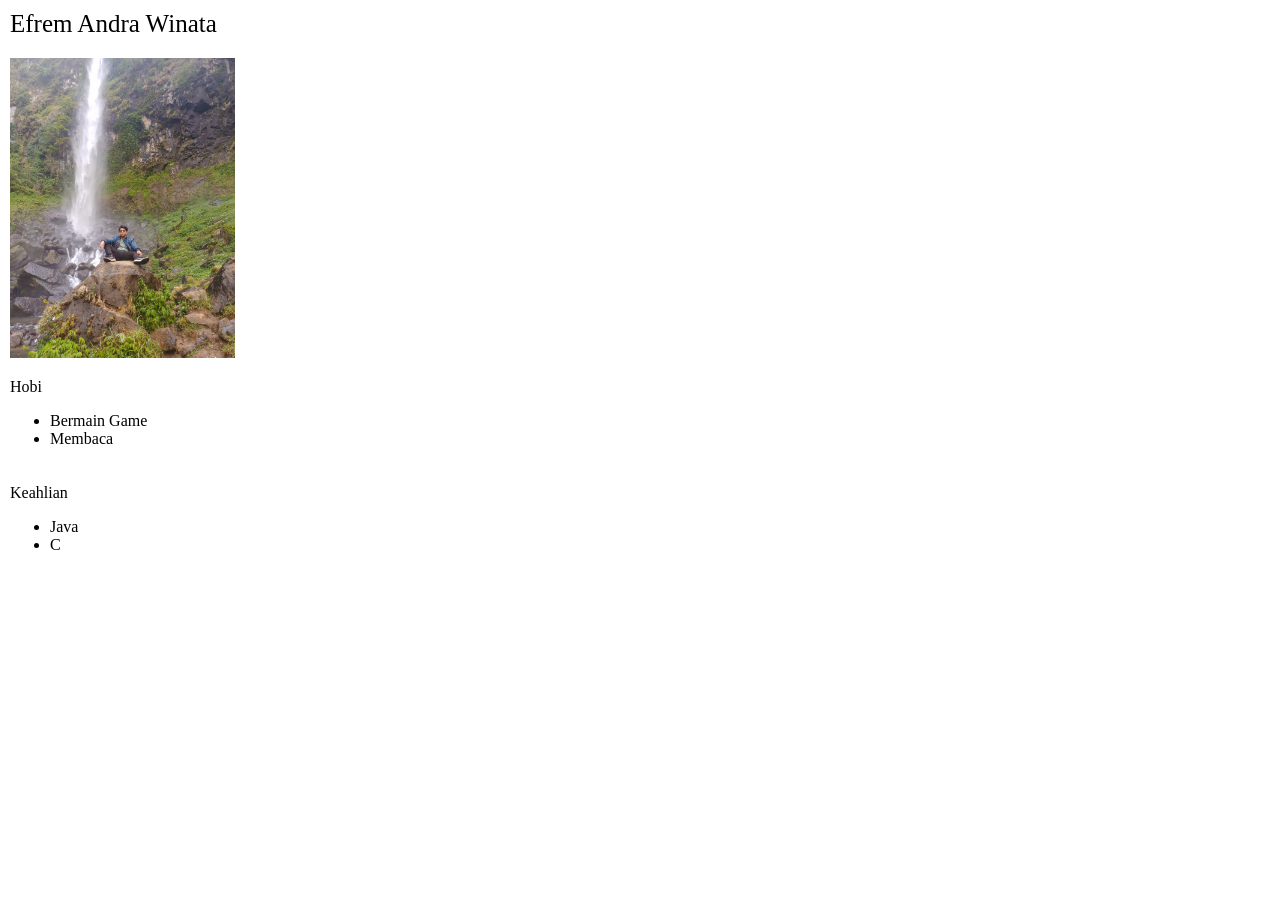
==== Andra/Andra.html @ 9800e0e2 "Mengisi content halaman Andra" ====
<!DOCTYPE html>
<html lang="en">
<head>
    <meta charset="UTF-8">
    <meta name="viewport" content="width=device-width, initial-scale=1.0">
    <title>Document</title>
    <style>
        body{
            display: flex;
            min-height: 100vh;
            margin: 0px;
        }

        #content-wrapper{
            display: flex;
            flex-direction: column;
            width: 500px;
            min-height: 100vh;
            padding: 10px;
            gap: 20px;
        }

        #content-wrapper > :nth-child(1){
            display: flex;
            font-size: 25px;
        }

        #content-wrapper > :nth-child(2){
            display: flex;
        }
    </style>
</head>
<body>
    <div id="content-wrapper">
        <div>
            Efrem Andra Winata
        </div>
        <div>
            <img src="20240731_145434.jpg" alt="" height="300">
        </div>
        <div>
            <div>Hobi</div>
            <ul>
                <li>Bermain Game</li>
                <li>Membaca</li>
            </ul>
        </div>
        <div>
            <div>Keahlian</div>
            <ul>
                <li>Java</li>
                <li>C</li>
            </ul>
        </div>
    </div>
</body>
</html>
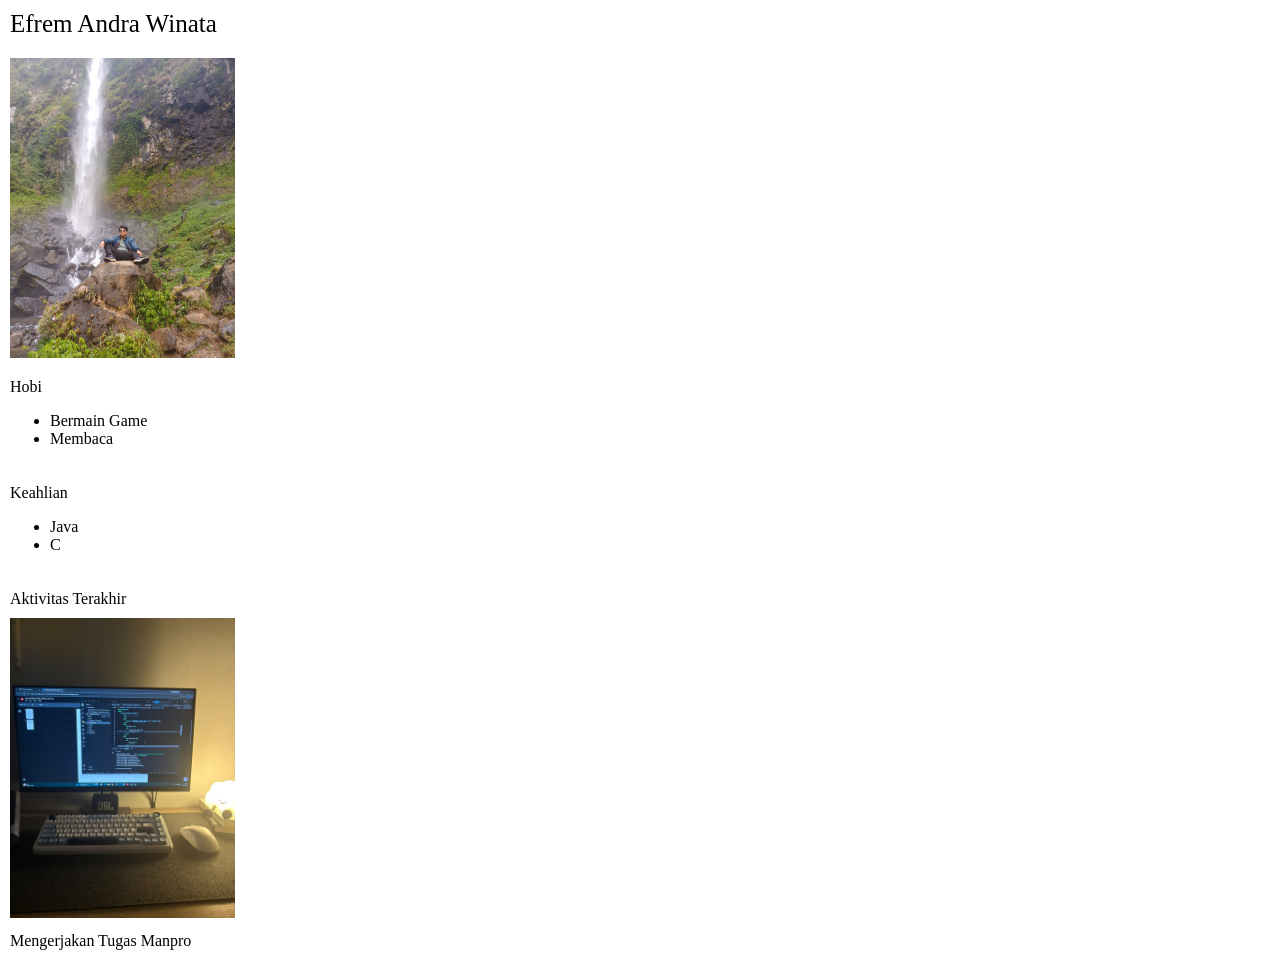
==== commit fb4ddc36: "Penambahan aktivitas terakhir pada halaman Andra" ====
--- a/Andra/Andra.html
+++ b/Andra/Andra.html
@@ -28,6 +28,12 @@
         #content-wrapper > :nth-child(2){
             display: flex;
         }
+
+        #content-wrapper > :nth-child(5) {
+            display: flex;
+            flex-direction: column;
+            gap: 10px;
+        }
     </style>
 </head>
 <body>
@@ -52,6 +58,11 @@
                 <li>C</li>
             </ul>
         </div>
+        <div>
+            <div>Aktivitas Terakhir</div>
+            <div><img src="aktivitasTerakhir1.jpg" alt="Gambar ngoding" height="300"></div>
+            <div>Mengerjakan Tugas Manpro</div>
+        </div>
     </div>
 </body>
 </html>
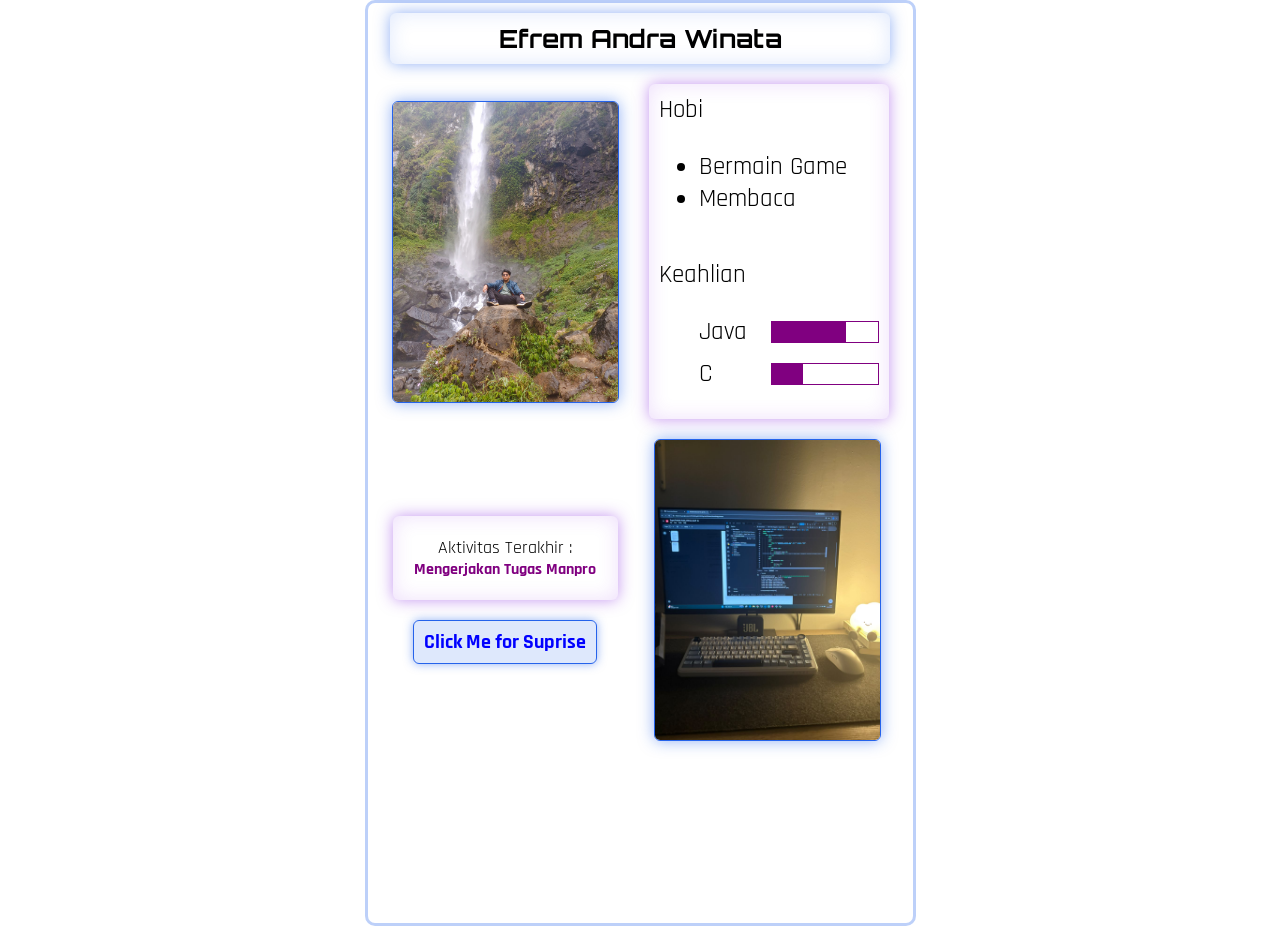
==== commit 029848fa: "siklus 3, menambahkan animasi surprise dan styling halaman" ====
--- a/Andra/Andra.html
+++ b/Andra/Andra.html
@@ -1,68 +1,68 @@
 <!DOCTYPE html>
 <html lang="en">
+
 <head>
     <meta charset="UTF-8">
     <meta name="viewport" content="width=device-width, initial-scale=1.0">
     <title>Document</title>
-    <style>
-        body{
-            display: flex;
-            min-height: 100vh;
-            margin: 0px;
-        }
+    <link rel="stylesheet" href="styles.css">
+    <link
+        href="https://fonts.googleapis.com/css2?family=Orbitron:wght@500;700&family=Rajdhani:wght@500;700&display=swap"
+        rel="stylesheet">
+        <script src="script.js" defer></script>
+</head>
 
-        #content-wrapper{
-            display: flex;
-            flex-direction: column;
-            width: 500px;
-            min-height: 100vh;
-            padding: 10px;
-            gap: 20px;
-        }
-
-        #content-wrapper > :nth-child(1){
-            display: flex;
-            font-size: 25px;
-        }
-
-        #content-wrapper > :nth-child(2){
-            display: flex;
-        }
-
-        #content-wrapper > :nth-child(5) {
-            display: flex;
-            flex-direction: column;
-            gap: 10px;
-        }
-    </style>
-</head>
 <body>
     <div id="content-wrapper">
-        <div>
-            Efrem Andra Winata
+        <div>Efrem Andra Winata</div>
+        <div id="content_1">
+            <div>
+                <img src="20240731_145434.jpg" alt="" height="300">
+            </div>
+            <div>
+                <div id="Hobi-wrapper">
+                    <div>Hobi</div>
+                    <ul>
+                        <li>Bermain Game</li>
+                        <li>Membaca</li>
+                    </ul>
+                </div>
+                <div id="keahlian-wrapper">
+                    <div>Keahlian</div>
+                    <ul class="skill">
+                        <li>
+                            <span class="skill-name">Java</span>
+                            <div class="grafik">
+                                <div class="isi-grafik" style="width: 70%"></div>
+                            </div>
+                        </li>
+                        <li>
+                            <span class="skill-name">C</span>
+                            <div class="grafik">
+                                <div class="isi-grafik" style="width: 30%"></div>
+                            </div>
+                        </li>
+                    </ul>
+                </div>
+            </div>
         </div>
-        <div>
-            <img src="20240731_145434.jpg" alt="" height="300">
-        </div>
-        <div>
-            <div>Hobi</div>
-            <ul>
-                <li>Bermain Game</li>
-                <li>Membaca</li>
-            </ul>
-        </div>
-        <div>
-            <div>Keahlian</div>
-            <ul>
-                <li>Java</li>
-                <li>C</li>
-            </ul>
-        </div>
-        <div>
-            <div>Aktivitas Terakhir</div>
-            <div><img src="aktivitasTerakhir1.jpg" alt="Gambar ngoding" height="300"></div>
-            <div>Mengerjakan Tugas Manpro</div>
+        <div id="content_2">
+            <div>
+                <div id="text-area">
+                    <div>Aktivitas Terakhir : </div>
+                    <div>Mengerjakan Tugas Manpro</div>
+                </div>
+                <div>
+                    <button class="btn" id="btn-surprise">Click Me for Suprise</button>
+                    <img id="gif-surprise" src="surprise.gif" alt="surprise" width="150">
+                    <div id="overlay"></div>
+                </div>
+            </div>
+            <div>
+                <img src="aktivitasTerakhir1.jpg" alt="Gambar ngoding" height="300">
+            </div>
         </div>
     </div>
 </body>
+
 </html>
--- a/Andra/styles.css
+++ b/Andra/styles.css
@@ -0,0 +1,184 @@
+ body {
+     display: flex;
+     margin: 0px;
+     min-width: 100vh;
+     justify-content: center;
+     font-family: 'Rajdhani', sans-serif;
+ }
+
+ #content-wrapper {
+     display: flex;
+     flex-direction: column;
+     width: 525px;
+     min-height: 100vh;
+     padding: 10px;
+     gap: 20px;
+     align-items: center;
+     border: 3px solid rgba(37, 99, 235, 0.3);
+     border-radius: 10px;
+ }
+
+ #content-wrapper> :nth-child(1) {
+     font-family: 'Orbitron', sans-serif;
+     display: flex;
+     font-size: 25px;
+     font-weight: bold;
+     width: 500px;
+     align-items: center;
+     justify-content: center;
+     border-radius: 6px;
+     box-shadow: 0 0 15px rgba(37, 99, 235, 0.5), inset 0 0 20px rgba(37, 99, 235, 0.15);
+     padding: 10px;
+     box-sizing: border-box;
+ }
+
+ #content_1 {
+     display: flex;
+     gap: 30px;
+     width: 500px;
+     justify-content: center;
+ }
+
+ #content_1> :nth-child(1) {
+     display: flex;
+     flex-direction: column;
+     align-items: center;
+     justify-content: center;
+     gap: 10px;
+
+ }
+
+ #content_1> :nth-child(2) {
+     display: flex;
+     flex-direction: column;
+     align-items: center;
+     justify-content: center;
+     box-sizing: border-box;
+     border-radius: 6px;
+     box-shadow: 0 0 15px rgba(138, 43, 226, 0.5), inset 0 0 20px rgba(138, 43, 226, 0.15);
+     gap: 15px;
+     padding: 10px;
+
+ }
+
+ #Hobi-wrapper {
+     display: flex;
+     flex-direction: column;
+     font-size: 25px;
+     width: 220px;
+     height: 150px;
+ }
+
+ #keahlian-wrapper {
+     display: flex;
+     flex-direction: column;
+     font-size: 25px;
+     width: 220px;
+     height: 150px;
+ }
+
+ #content-wrapper> :nth-child(3) {
+     display: flex;
+     align-items: center;
+ }
+
+ .skill li {
+     display: flex;
+     align-items: center;
+     gap: 12px;
+     margin-bottom: 10px;
+ }
+
+ .skill-name {
+     display: inline-block;
+     width: 60px;
+     flex-shrink: 0;
+ }
+
+ .grafik {
+     width: 200px;
+     height: 20px;
+     background-color: white;
+     border: 1px solid purple;
+ }
+
+ .isi-grafik {
+     height: 100%;
+     background-color: purple;
+ }
+
+ #content_2 {
+     display: flex;
+     flex-direction: row;
+     gap: 30px;
+     width: 500px;
+     justify-content: center;
+ }
+
+ #content_2> :nth-child(1) {
+     display: flex;
+     flex-direction: column;
+     text-align: center;
+     box-sizing: border-box;
+     gap: 20px;
+     width: 225px;
+ }
+
+ #text-area {
+     padding: 20px;
+     border-radius: 6px;
+     box-shadow: 0 0 15px rgba(138, 43, 226, 0.5), inset 0 0 20px rgba(138, 43, 226, 0.15);
+ }
+
+ #text-area> :nth-child(1) {
+     font-size: large;
+ }
+
+ #text-area> :nth-child(2) {
+     font-weight: bold;
+     color: purple;
+ }
+
+ #content_2> :nth-child(2) {
+     display: flex;
+     justify-content: center;
+     width: 240px;
+ }
+
+ .btn {
+     font-family: 'Rajdhani', sans-serif;
+     font-size: 20px;
+     font-weight: bold;
+     color: blue;
+     background: rgba(37, 99, 235, 0.15);
+     border: 1px solid rgb(37, 99, 235);
+     border-radius: 6px;
+     padding: 8px 10px;
+     cursor: pointer;
+     box-shadow: 0 0 10px rgba(37, 99, 235, 0.5);
+ }
+
+ #content_1 img,
+ #content_2 img {
+     border: 1px solid rgb(37, 99, 235);
+     border-radius: 6px;
+     box-shadow: 0 0 15px rgba(37, 99, 235, 0.5);
+ }
+
+ #gif-surprise {
+     display: none;
+     position: fixed;
+     top: 50%;
+     left: 50%;
+     transform: translate(-50%, -50%);
+     width: 300px;
+     z-index: 100;
+ }
+
+ #overlay {
+     display: none;
+     position: fixed;
+     inset: 0;
+     background: rgba(0, 0, 0, 0.6);
+     z-index: 99;
+ }
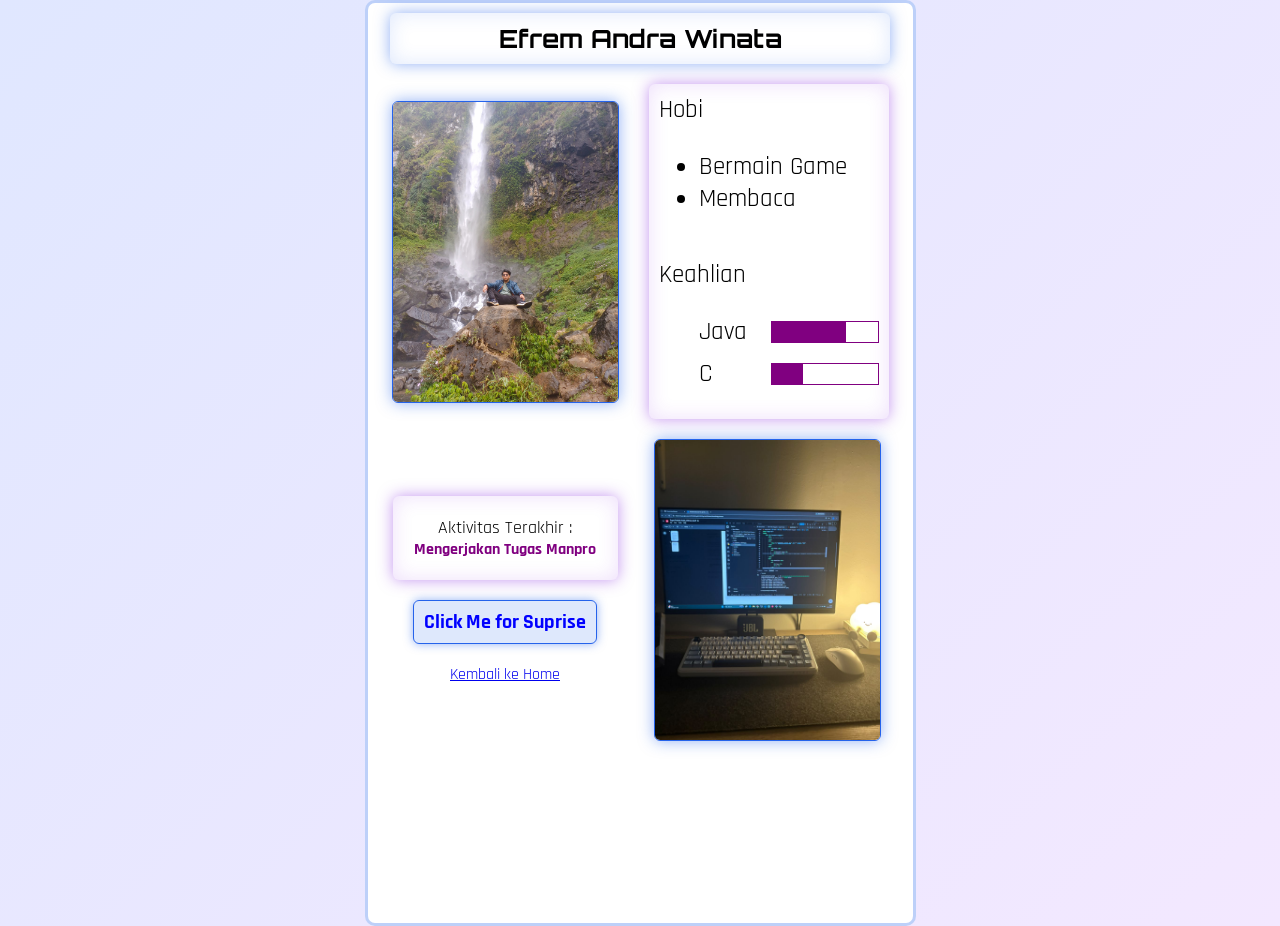
==== commit 0bd506b4: "desain home page" ====
--- a/Andra/Andra.html
+++ b/Andra/Andra.html
@@ -57,6 +57,7 @@
                     <img id="gif-surprise" src="surprise.gif" alt="surprise" width="150">
                     <div id="overlay"></div>
                 </div>
+                <a href="..\index.html" class="btn-home">Kembali ke Home</a>
             </div>
             <div>
                 <img src="aktivitasTerakhir1.jpg" alt="Gambar ngoding" height="300">
--- a/Andra/styles.css
+++ b/Andra/styles.css
@@ -4,6 +4,7 @@
      min-width: 100vh;
      justify-content: center;
      font-family: 'Rajdhani', sans-serif;
+     background: linear-gradient(135deg, #e0e7ff, #f3e8ff);
  }
 
  #content-wrapper {
@@ -16,6 +17,8 @@
      align-items: center;
      border: 3px solid rgba(37, 99, 235, 0.3);
      border-radius: 10px;
+     background: #ffffff;
+
  }
 
  #content-wrapper> :nth-child(1) {
